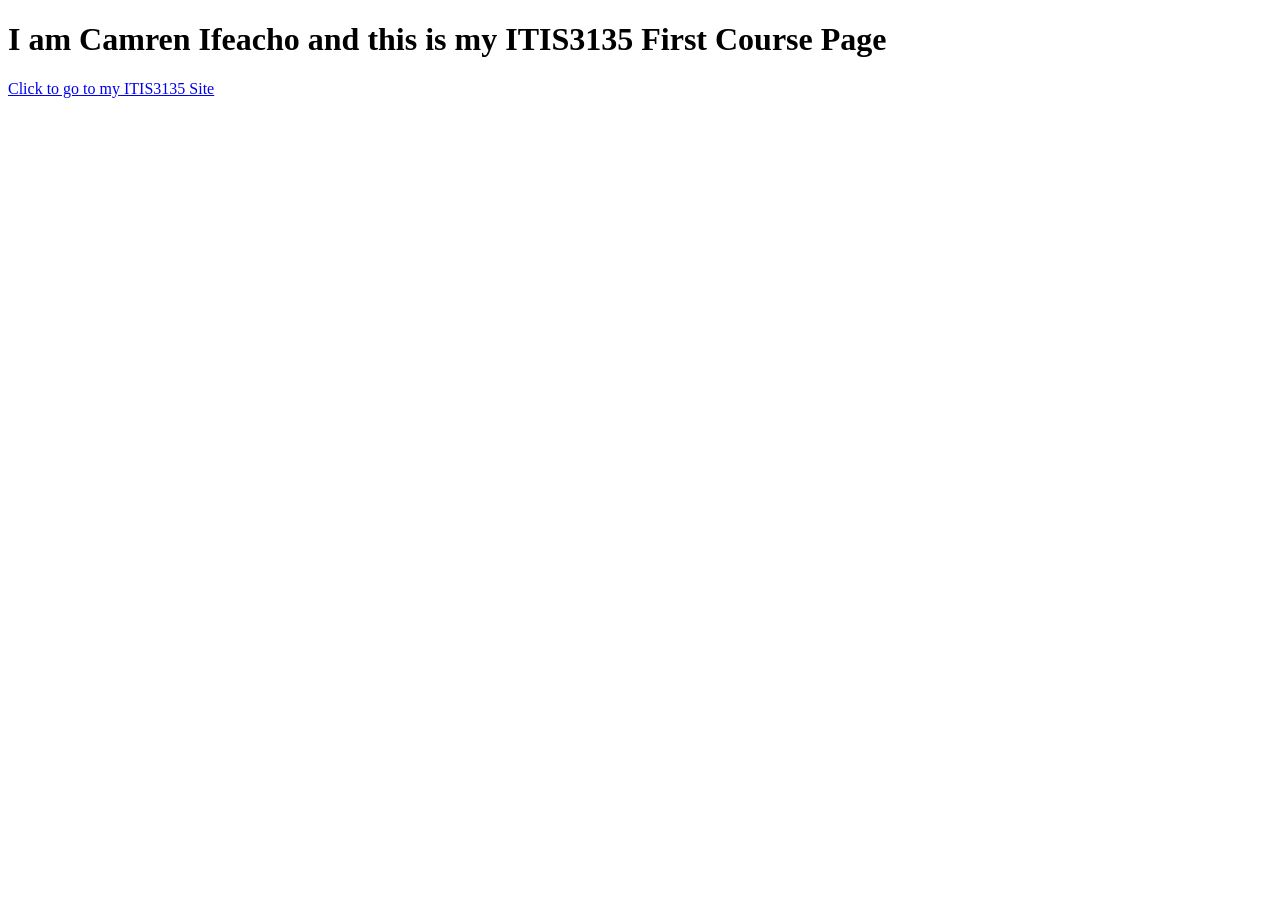
==== itis3135/index.html @ b203fa93 "Accumulus update3" ====
<!doctype html>
<html>
    <head>
        <title>Camren Ifeacho's Website</title>
        <meta name="viewport" content="width=device-width, initial-scale=1.0">
         <script src="https://lint.page/kit/4d0fe3.js" crossorigin="anonymous"></script>

    </head>
   
    <body>
       <h1>I am Camren Ifeacho and this is my ITIS3135 First Course Page</h1>
        <a href="itis3135/">Click to go to my ITIS3135 Site</a>
    </body>
</html>
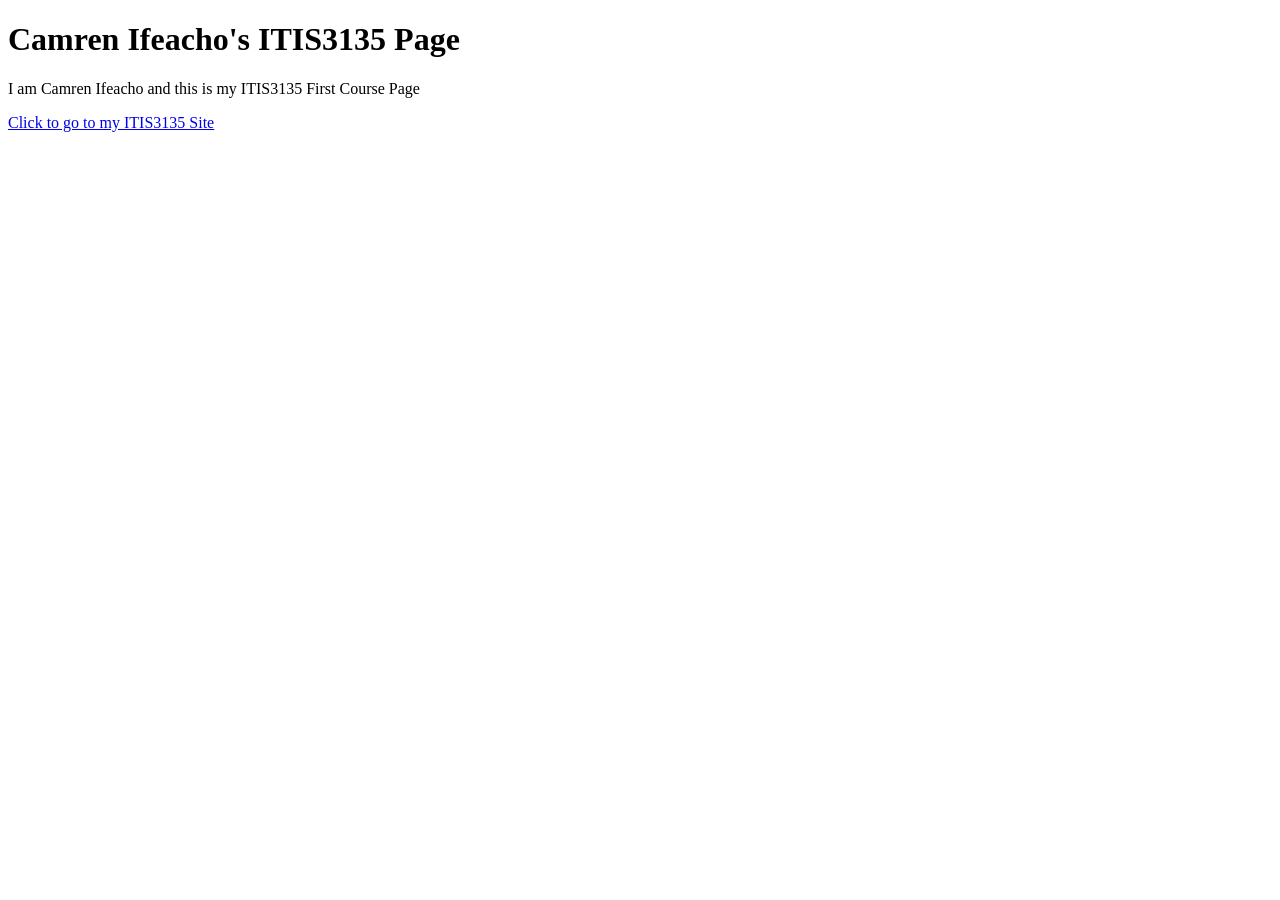
==== commit 6cb0dd0e: "Accumulus update5" ====
--- a/itis3135/index.html
+++ b/itis3135/index.html
@@ -1,16 +1,16 @@
 
 <!doctype html>
-<html>
+<html lang="en">
     <head>
-        <title>Camren Ifeacho's Website</title>
+        <title>Camren Ifeacho's ITIS3135 Page</title>
         <meta name="viewport" content="width=device-width, initial-scale=1.0">
-         <script src="https://lint.page/kit/4d0fe3.js" crossorigin="anonymous"></script>
-
     </head>
    
     <body>
-       <h1>I am Camren Ifeacho and this is my ITIS3135 First Course Page</h1>
+        <h1>Camren Ifeacho's ITIS3135 Page</h1>
+        <p>I am Camren Ifeacho and this is my ITIS3135 First Course Page</p>
         <a href="itis3135/">Click to go to my ITIS3135 Site</a>
+        <script src="https://lint.page/kit/4d0fe3.js" crossorigin="anonymous"></script>
     </body>
 </html>
 
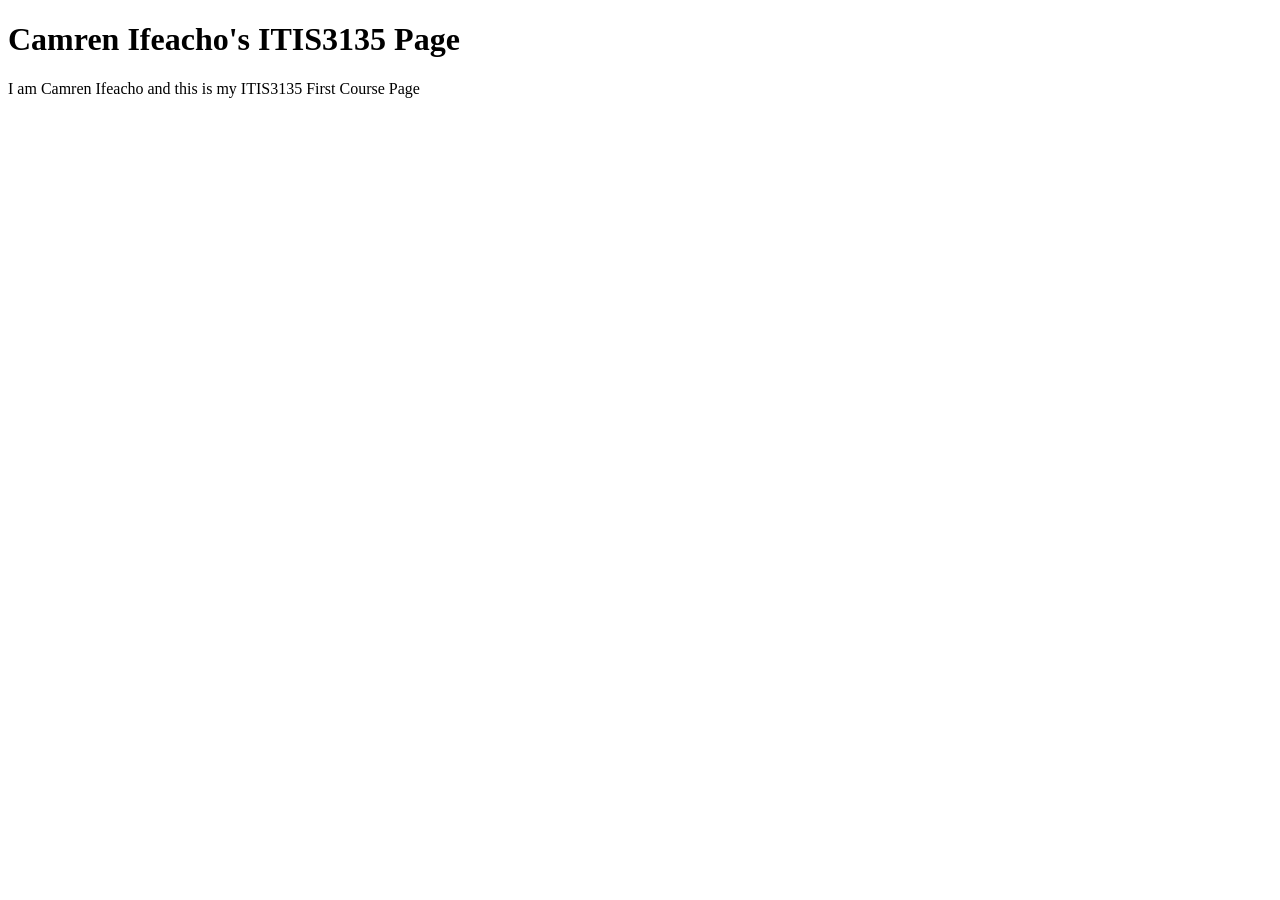
==== commit deee6cf2: "ACU" ====
--- a/itis3135/index.html
+++ b/itis3135/index.html
@@ -9,7 +9,6 @@
     <body>
         <h1>Camren Ifeacho's ITIS3135 Page</h1>
         <p>I am Camren Ifeacho and this is my ITIS3135 First Course Page</p>
-        <a href="itis3135/">Click to go to my ITIS3135 Site</a>
         <script src="https://lint.page/kit/4d0fe3.js" crossorigin="anonymous"></script>
     </body>
 </html>
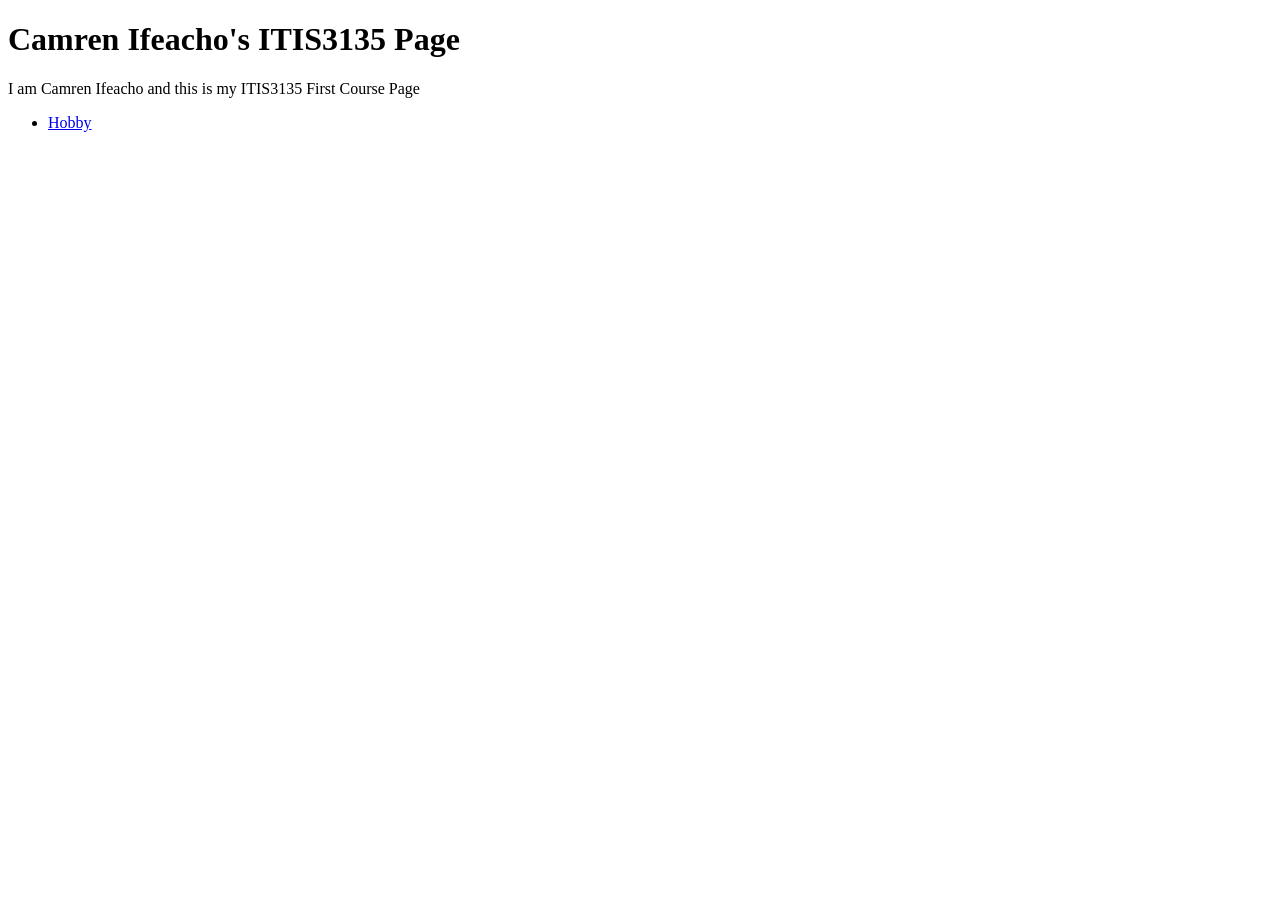
==== commit ec6d1e16: "Secondary Menu" ====
--- a/itis3135/index.html
+++ b/itis3135/index.html
@@ -4,12 +4,19 @@
     <head>
         <title>Camren Ifeacho's ITIS3135 Page</title>
         <meta name="viewport" content="width=device-width, initial-scale=1.0">
+         <script src="https://lint.page/kit/4d0fe3.js" crossorigin="anonymous"></script>
     </head>
    
     <body>
         <h1>Camren Ifeacho's ITIS3135 Page</h1>
         <p>I am Camren Ifeacho and this is my ITIS3135 First Course Page</p>
-        <script src="https://lint.page/kit/4d0fe3.js" crossorigin="anonymous"></script>
+        <nav id="secondary-menu">
+        <ul>
+            <li><a href="itis3135/hobby/index.html">Hobby</a></li>
+        </ul>
+    </nav>
+
+        <script src = "https://divonbriesen.github.io/teaching/tools/standards-check.js"></script>
     </body>
 </html>
 
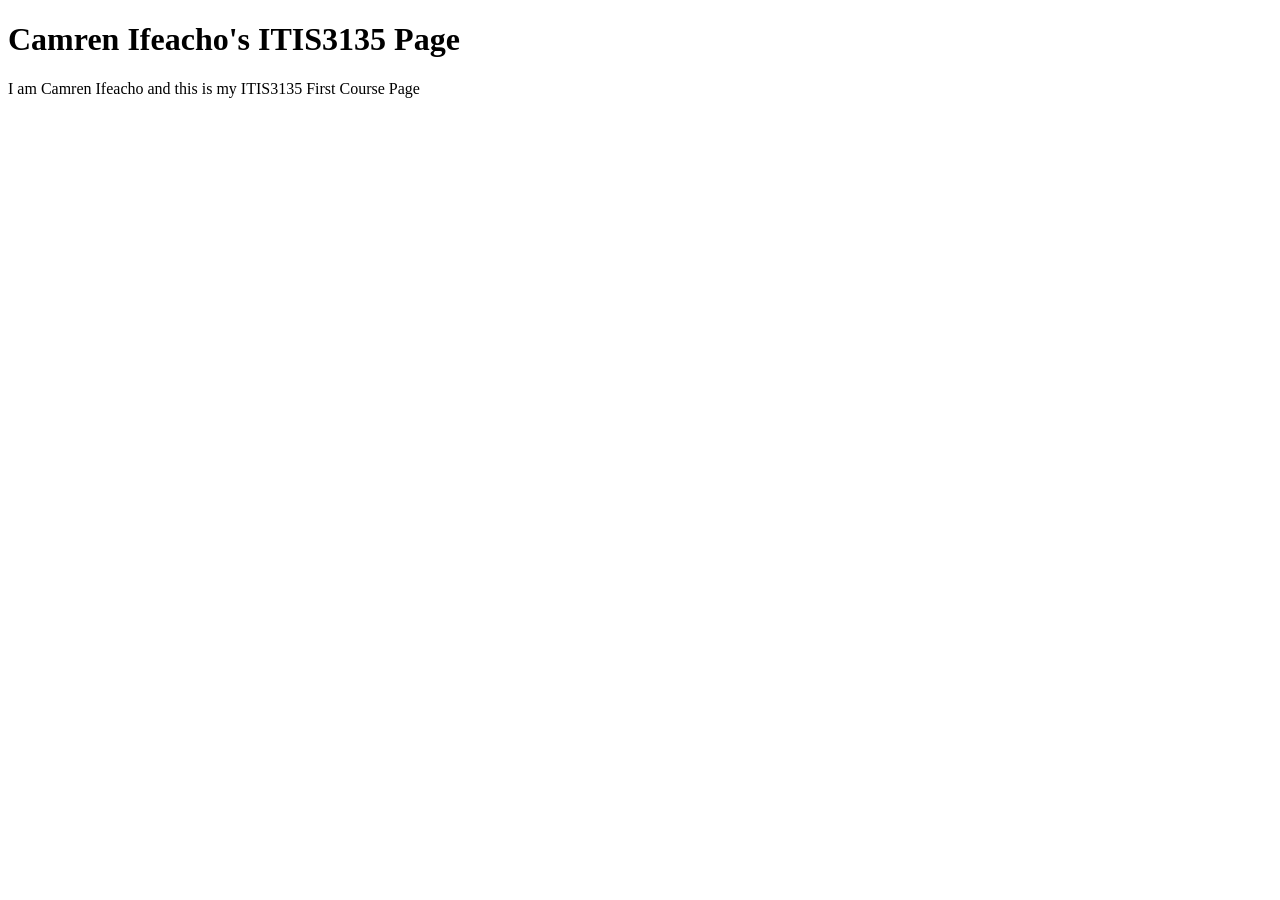
==== commit e68e4d72: "Hobby" ====
--- a/itis3135/index.html
+++ b/itis3135/index.html
@@ -10,12 +10,6 @@
     <body>
         <h1>Camren Ifeacho's ITIS3135 Page</h1>
         <p>I am Camren Ifeacho and this is my ITIS3135 First Course Page</p>
-        <nav id="secondary-menu">
-        <ul>
-            <li><a href="itis3135/hobby/index.html">Hobby</a></li>
-        </ul>
-    </nav>
-
         <script src = "https://divonbriesen.github.io/teaching/tools/standards-check.js"></script>
     </body>
 </html>
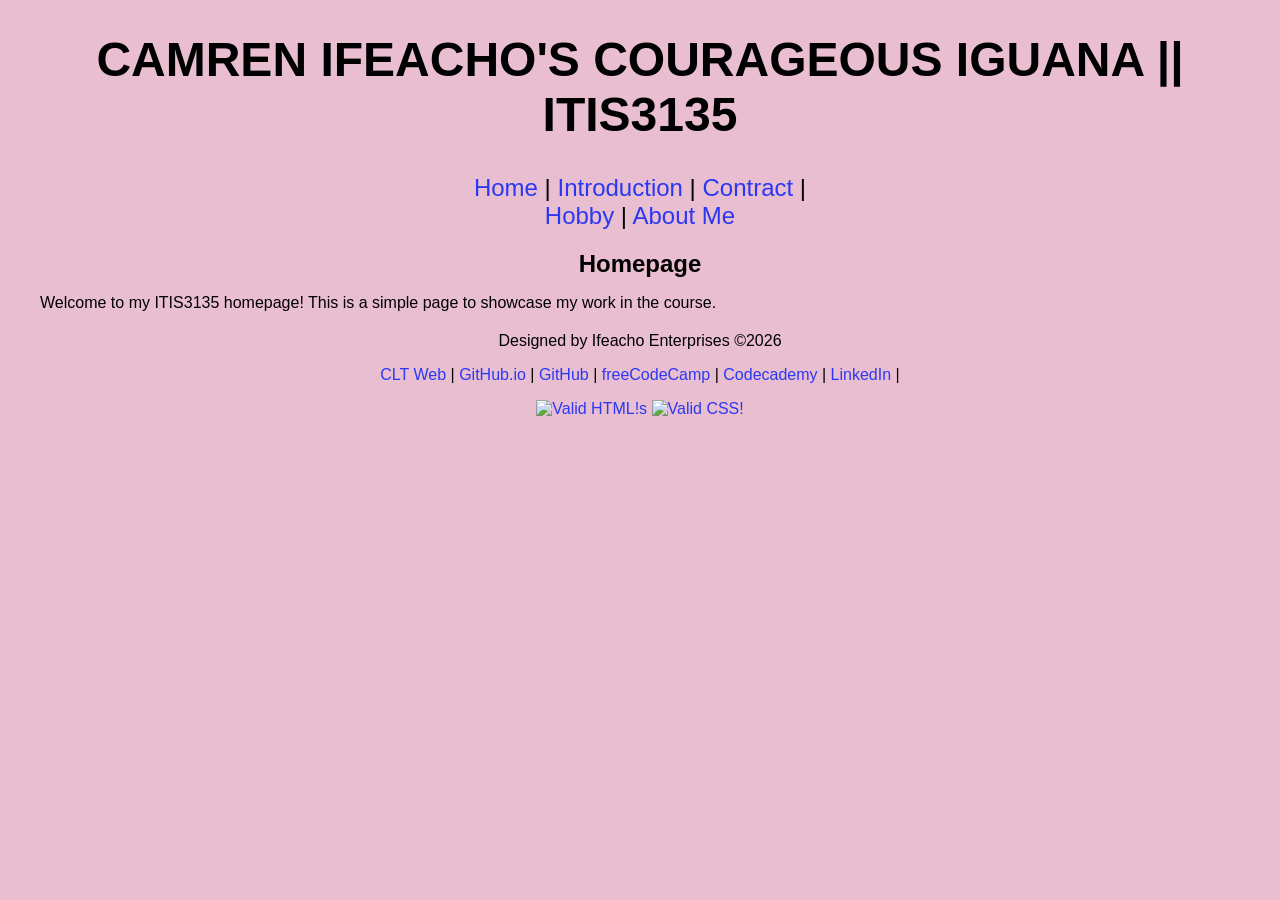
==== commit a3f6c02e: "Course Site" ====
--- a/itis3135/index.html
+++ b/itis3135/index.html
@@ -1,16 +1,68 @@
+<!DOCTYPE html>
+<html lang="en">
+<head>
+         <!-- Favicon -->
+         <link rel="apple-touch-icon" sizes="180x180" href="images/apple-touch-icon.png">
+         <link rel="icon" type="image/png" sizes="32x32" href="images/favicon-32x32.png">
+         <link rel="icon" type="image/png" sizes="16x16" href="images/favicon-16x16.png">
+         <link rel="manifest" href="images/site.webmanifest">
 
-<!doctype html>
-<html lang="en">
-    <head>
-        <title>Camren Ifeacho's ITIS3135 Page</title>
+        <meta charset="UTF-8">
         <meta name="viewport" content="width=device-width, initial-scale=1.0">
+        <title>CAMREN IFEACHO'S COURAGEOUS IGUANA || ITIS3135 || Homepage</title>
+        <!--Link to stytlesheet-->
+        <link rel="stylesheet" href="styles/default.css">
+
+        <!--Vicunadator-->
          <script src="https://lint.page/kit/4d0fe3.js" crossorigin="anonymous"></script>
+
+         <!--Accumulus-->
+        <script src = "https://divonbriesen.github.io/teaching/tools/standards-check.js"></script>
     </head>
-   
     <body>
-        <h1>Camren Ifeacho's ITIS3135 Page</h1>
-        <p>I am Camren Ifeacho and this is my ITIS3135 First Course Page</p>
-        <script src = "https://divonbriesen.github.io/teaching/tools/standards-check.js"></script>
+        <header> 
+            <h1>CAMREN IFEACHO'S COURAGEOUS IGUANA || ITIS3135</h1>
+            <nav> 
+                <a href="index.html">Home</a> |
+                <a href="introduction.html">Introduction</a> |
+                <a href="contract.html">Contract</a> |
+            </nav>
+            <nav> 
+                <a href="hobby/index.html">Hobby</a> |
+                <a href="about.html">About Me</a>
+            </nav>
+        </header>
+        <main> 
+            <h2>Homepage</h2>
+            <p>Welcome to my ITIS3135 homepage! This is a simple page to showcase my work in the course.</p>
+        </main>
+        <footer> 
+            <p> 
+                Designed by Ifeacho Enterprises &copy;2026
+            </p>
+            <p>
+            <a href ="https://webpages.charlotte.edu/cifeacho/">CLT Web</a> |
+            <a href ="https://cifeacho.github.io/itis3135/">GitHub.io</a> |
+            <a href ="https://github.com/cifeacho">GitHub</a> |
+            <a href ="https://www.freecodecamp.org/cifeacho">freeCodeCamp</a> |
+            <a href ="https://www.codecademy.com/profiles/CIfeacho">Codecademy</a> |
+            <a href ="http://www.linkedin.com/in/camren-ifeacho-4806422a2">LinkedIn</a> |
+            </p>
+
+            <!-- IDs are required for the validation script to dynamically update validator URLs -->
+            <a href="https://validator.w3.org/check?uri=referer" id="validation_link_html">
+            <img style="border:0;width:88px;height:31px" src="https://mytienhoang.github.io/itis3135/z_archives/html_validation.png" alt="Valid HTML!">s
+            </a>
+            <!-- IDs are required for the validation script to dynamically update validator URLs -->
+            <a href="https://jigsaw.w3.org/css-validator/check/referer" id="validation_link_css">
+            <!-- Inline styles are used to preserve the official W3C validator badge dimensions -->
+            <img style="border:0;width:88px;height:31px" src="https://jigsaw.w3.org/css-validator/images/vcss" alt="Valid CSS!">
+            </a>
+
+            <script>
+                document.getElementById("validation_link_html").setAttribute("href","https://validator.w3.org/check?uri=" + location.href);
+            </script>
+        </footer>
     </body>
 </html>
 
--- a/itis3135/styles/default.css
+++ b/itis3135/styles/default.css
@@ -0,0 +1,77 @@
+body{
+    background-color: #e9bed0;
+    font-family: Verdana, Geneva, Tahoma, sans-serif;
+}
+
+h1,
+h3 {
+    font-family: "Lucida Sans", "Lucida Sans Regular", "Lucida Grande", "Lucida Sans Unicode", Geneva, Verdana, sans-serif;
+}
+
+header, main, footer {
+    max-width: 1200px;
+    margin: 0 auto;
+}
+
+header{
+    text-align: center;
+    font-size: 1.5em;
+    margin-bottom: 20px;
+}
+
+
+h2 {
+    font-size: 1.5em;
+    font-family: "Lucida Sans", "Lucida Sans Regular", "Lucida Grande", "Lucida Sans Unicode", Geneva, Verdana, sans-serif;
+    white-space: nowrap;
+    text-align: center;
+    margin: 10px 0;
+}
+
+h6 {
+    font-size: 1.5em;
+    white-space: nowrap;
+    text-align: center;
+    margin-bottom: 20px;
+    margin-top: 10px;
+}
+
+figure {
+    text-align: center;
+}
+
+figure img {
+    max-width: 100%;
+    height: auto;
+}
+
+figcaption {
+    font-style: italic;
+    margin-top: 10px;
+}
+
+main ul li {
+    margin-bottom: 10px;
+}
+
+a,
+a:visited {
+    color: #2a38f3;
+    text-decoration: none;
+}
+
+a:hover {
+    color: #eceff3;
+}
+
+@media screen and (max-width: 768px){
+    navi {
+        display: block;
+    }
+}
+
+
+footer {
+    text-align: center;
+    margin-top: 20px;
+}
